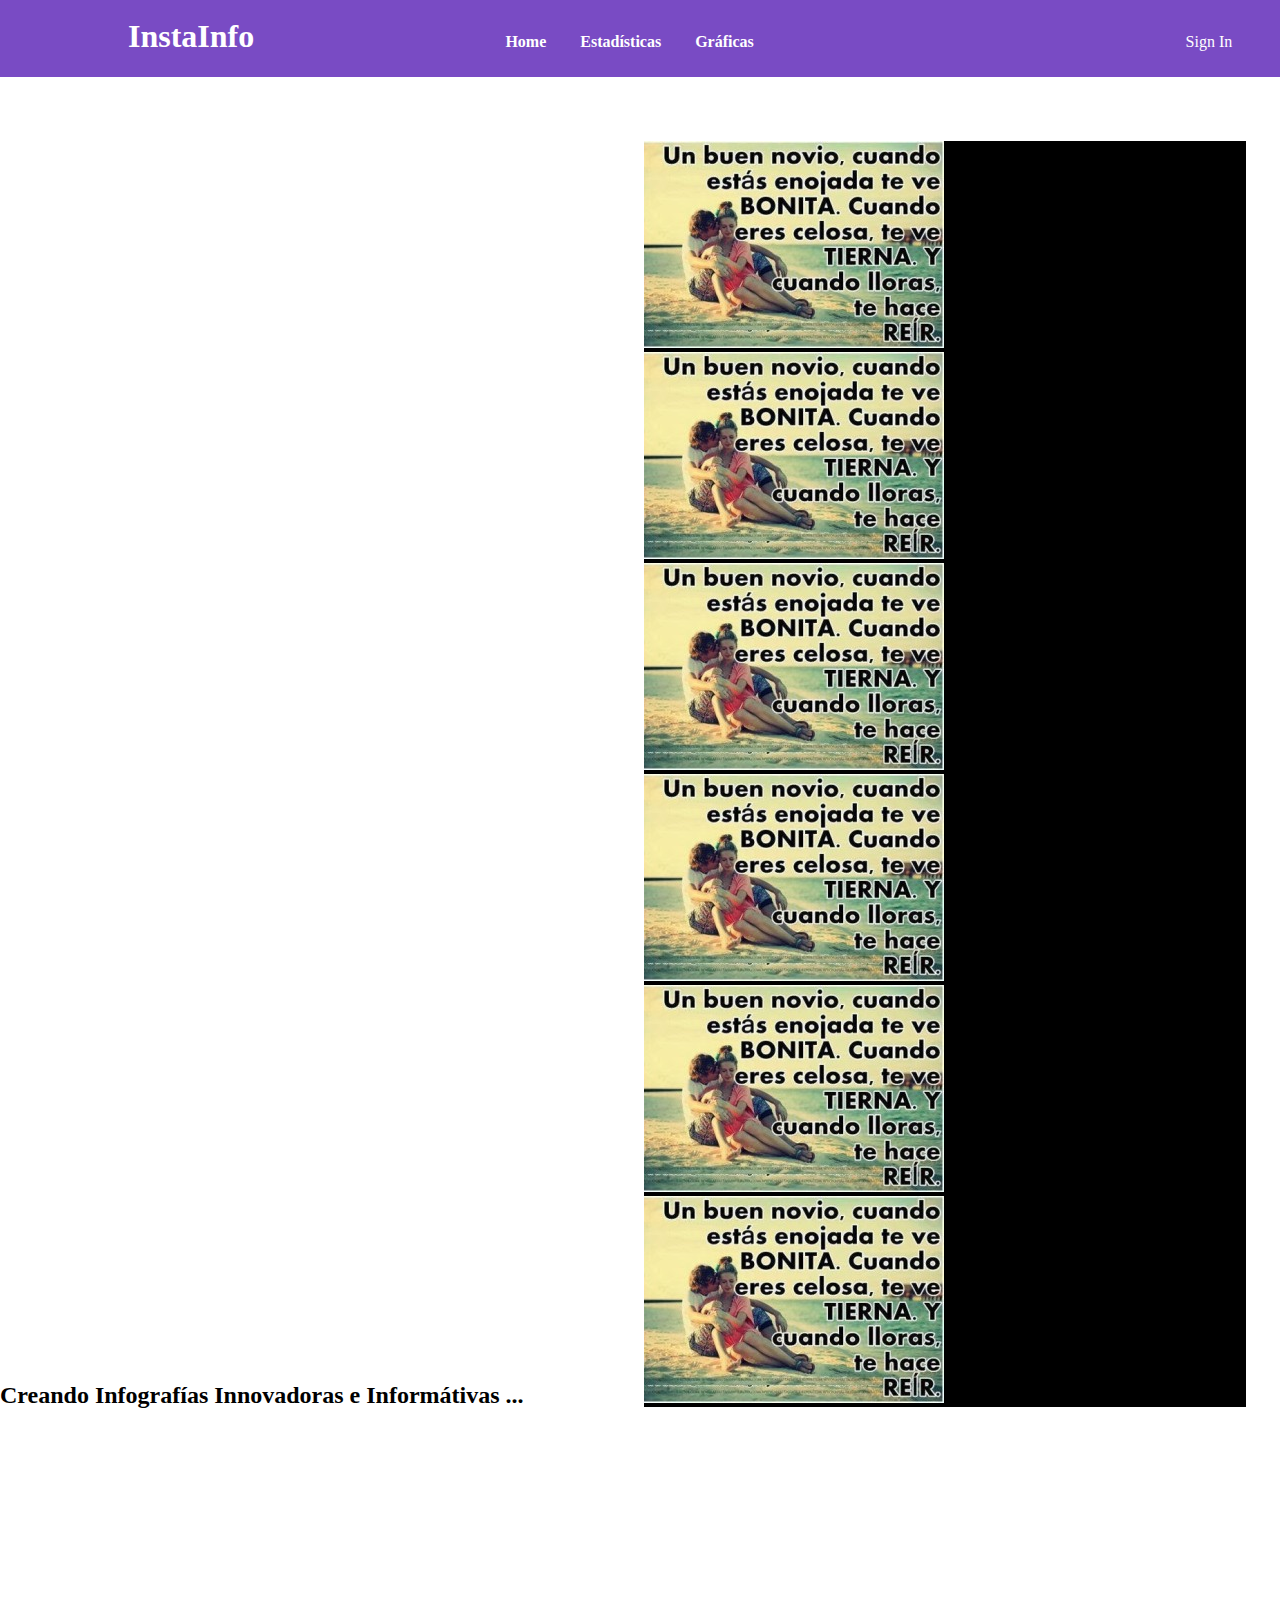
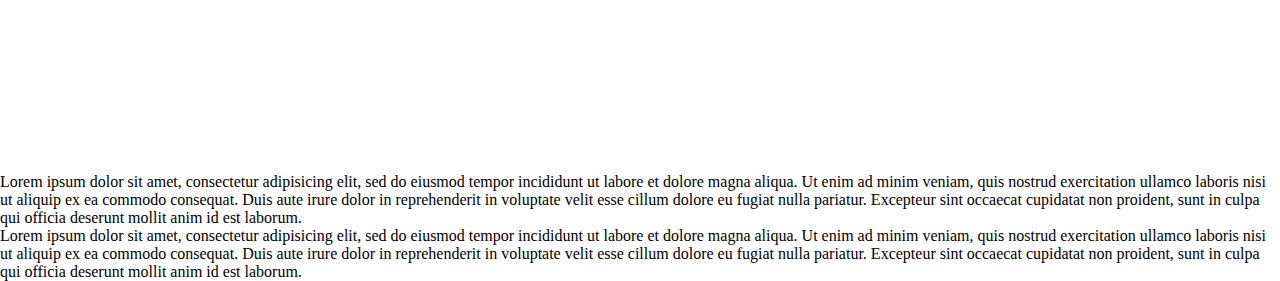
==== ingWebApp/templates/indecopia.html @ 33dca32b "Agregando el index principal" ====
<!DOCTYPE html>
<html>
<head>
	<title>InstaInfo</title>
	<link rel="stylesheet" type="text/css" href="../static/css/estilos.css">
	<meta charset="utf-8">
</head>

<header>
	<span class="titulo">
		<img src="">
		<h1>InstaInfo</h1>
	</span>

	<nav>
		 <ul id="ejm1">
            <a href="#">Home</a>
            <a href="#">Estadísticas</a>
            <a href="#">Gráficas</a>
	</nav>

	<span class="login">
		<a href="">Sign In</a>
	</span>
</header>
<body>

<section class="home">
	<section class="izquierda">
		<h2>Creando Infografías Innovadoras e Informátivas ...</h2>
	</section>

	<section class="derecha">
		<div class="content-all">
			<div class="content-carrousel">
				<figure><img src="../static/image/CU_5minutos.jpg"></figure>
				<figure><img src="../static/image/CU_5minutos.jpg"></figure>
				<figure><img src="../static/image/CU_5minutos.jpg"></figure>
				<figure><img src="../static/image/CU_5minutos.jpg"></figure>
				<figure><img src="../static/image/CU_5minutos.jpg"></figure>
				<figure><img src="../static/image/CU_5minutos.jpg"></figure>
			</div>
		</div>
	</section>
</section>


<section class="estadisticas">
<div id="grafico1">
	<script>
	window.onload = function() {

	var chart = new CanvasJS.Chart("grafico1", {
		theme: "light2", // "light1", "light2", "dark1", "dark2"
		exportEnabled: true,
		animationEnabled: true,
		title: {
			text: "Desktop Browser Market Share in 2016"
		},
		data: [{
			type: "pie",
			startAngle: 25,
			toolTipContent: "<b>{label}</b>: {y}%",
			showInLegend: "true",
			legendText: "{label}",
			indexLabelFontSize: 16,
			indexLabel: "{label} - {y}%",
			dataPoints: [
				{ y: 51.08, label: "Chrome" },
				{ y: 27.34, label: "Internet Explorer" },
				{ y: 10.62, label: "Firefox" },
				{ y: 5.02, label: "Microsoft Edge" },
				{ y: 4.07, label: "Safari" },
				{ y: 1.22, label: "Opera" },
				{ y: 0.44, label: "Others" }
			]
		}]
	});
	chart.render();

	}
	</script>
</div>

	<span>
		<p>Lorem ipsum dolor sit amet, consectetur adipisicing elit, sed do eiusmod
		tempor incididunt ut labore et dolore magna aliqua. Ut enim ad minim veniam,
		quis nostrud exercitation ullamco laboris nisi ut aliquip ex ea commodo
		consequat. Duis aute irure dolor in reprehenderit in voluptate velit esse
		cillum dolore eu fugiat nulla pariatur. Excepteur sint occaecat cupidatat non
		proident, sunt in culpa qui officia deserunt mollit anim id est laborum.</p>
	</span>
</section>

<section class="graficas">
	<span>
		<p>Lorem ipsum dolor sit amet, consectetur adipisicing elit, sed do eiusmod
		tempor incididunt ut labore et dolore magna aliqua. Ut enim ad minim veniam,
		quis nostrud exercitation ullamco laboris nisi ut aliquip ex ea commodo
		consequat. Duis aute irure dolor in reprehenderit in voluptate velit esse
		cillum dolore eu fugiat nulla pariatur. Excepteur sint occaecat cupidatat non
		proident, sunt in culpa qui officia deserunt mollit anim id est laborum.</p>
	</span>
</section>

<footer>
	
</footer>

</body>

</html>

<script src="https://canvasjs.com/assets/script/canvasjs.min.js"></script>
---- ingWebApp/static/css/estilos.css ----
*{
	margin: 0px;
	padding: 0px;
	box-sizing: border-box;
}

header{
	width: 100%;
	color: white;
	display: inline-block;
	background: #794bc4;
	padding-bottom: 1%;
}

header span h1:hover{
	color: #FFD743;
}

header .titulo{
	width: 20%;
	margin-left: 10%;
	display: inline-block;
}



header nav{
	width: 35%;
	margin-left: 8%;
	display: inline-block;
	text-decoration: none;
}


header nav a{
	text-decoration: none;
	color: white;
	margin-left: 10%;
    position: relative;
    font-weight:bold;
    margin: 0px 15px;
}

a:after{
    position: absolute;
    bottom: 7px;
    left: 0px;
    width: 100%;
    height: 4px;
    background-color: #FFD743;
    content: "";
    opacity: 0;
    transition: opacity 0.3s ease 0s, transform 0.3s ease 0s;
    transform: translateY(20px);        
}

a:hover:after{
    opacity:1;
    transform: translateY(15px)
}

header .login a{
	width: 7%;
	margin-left: 18%;
	display: inline-block;
	text-decoration: none;
	color: white;
	padding: 1%;
}

header .login a:hover{
	display: inline-block;
	border: 2px solid #FFD743;
	border-radius: 20px;
}

body{
	width: 100%;
	background: white;
	margin: 0px;
	padding: 0px;
	display: inline-block;
}

.home{
	width: 100%;
	margin-top: 5%;
	margin-bottom: 5%;
	display: block;
}

.izquierda{
	width: 50%;
	display: inline-block;
}

.izquierda h2 {
  animation-duration: 12s;
  animation-name: slidein;
  animation-iteration-count: infinite;
}

@keyframes slidein {
  from {
    margin-left: 48%;
    width: 48%; 
  }

  to {
    margin-left: 0%;
    width: 50%;
  }
}



.derecha{
	width: 47%;
	background: black;
	display: inline-block;
}



.estadisticas{
	width: 100%;
}

#grafico1{
	width: 50%;
	height: 300px;
}



.graficas{
	width: 100%;
}

#grafico2{
	width: 50%;
	height: 300px;
}

hr{
	color: #794bc4;
	size: "30";
}


footer{
	width: 100%;
	color: white;
	display: block;
	background: #794bc4;
}

.colu1{
	width: 70%;
	display: inline-block;
	text-align: center;
	margin-top: 2%;
}

.fo1{
	width: 20%;
	display: inline-block;
	margin-top: 5%;
	margin-right: 5%;
	margin-left: 5%;
}



.colu2{
	width: 28%;
	display: inline-block;
	vertical-align: top;
	margin-top: 2%;
	text-align: center;
}
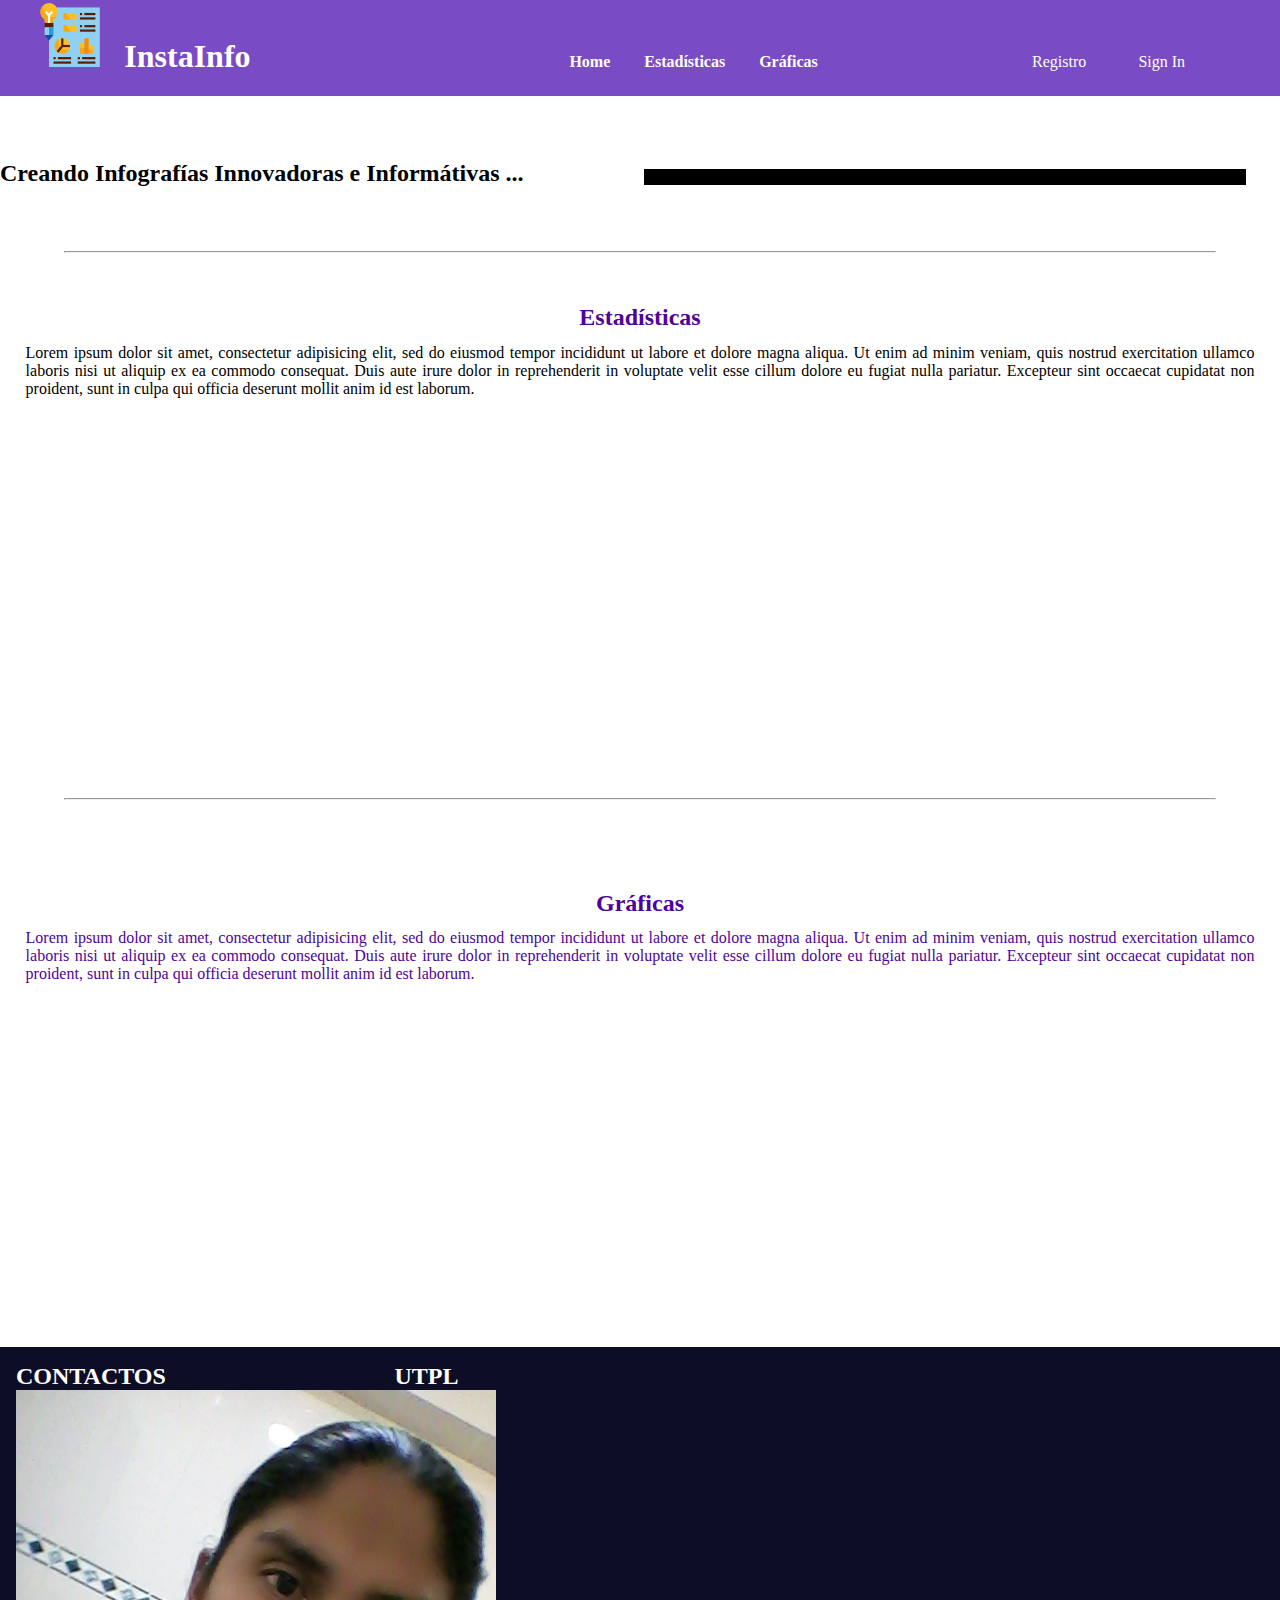
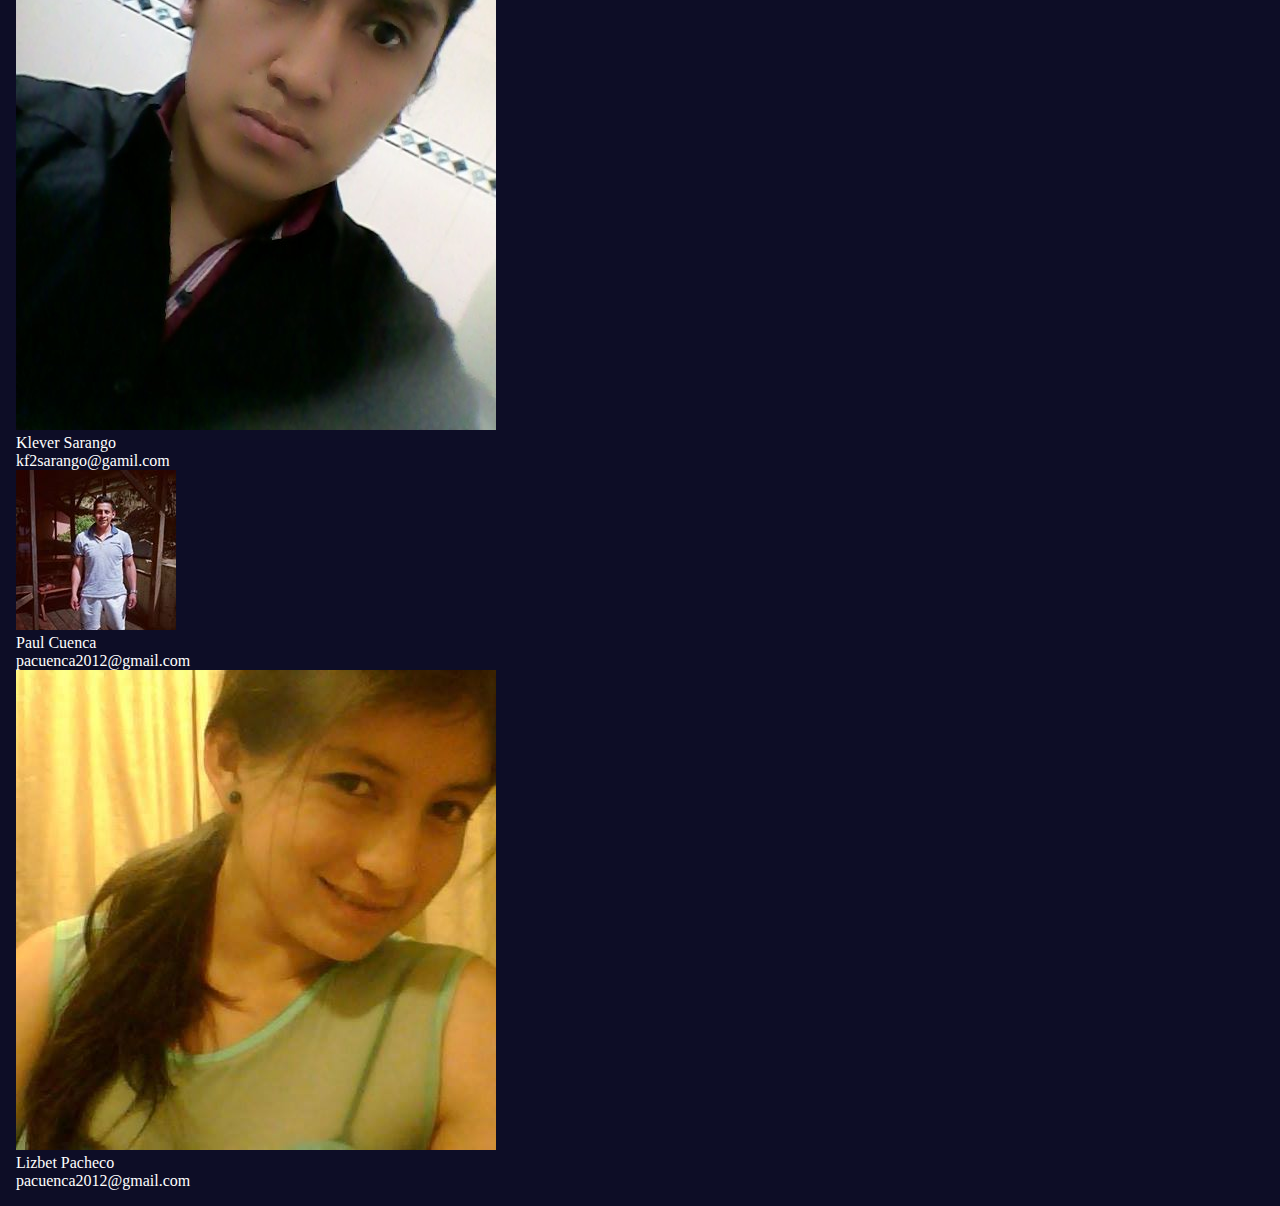
==== commit eb87843f: "Agregando estilos de footer y archivos html" ====
--- a/ingWebApp/templates/indecopia.html
+++ b/ingWebApp/templates/indecopia.html
@@ -3,12 +3,13 @@
 <head>
 	<title>InstaInfo</title>
 	<link rel="stylesheet" type="text/css" href="../static/css/estilos.css">
+	<link rel="icon" type="image/png" href="../static/image/inf.png" />
 	<meta charset="utf-8">
 </head>
 
 <header>
 	<span class="titulo">
-		<img src="">
+		<img src="../static/image/in.png">
 		<h1>InstaInfo</h1>
 	</span>
 
@@ -20,7 +21,8 @@
 	</nav>
 
 	<span class="login">
-		<a href="">Sign In</a>
+		<a href="#">Registro</a>
+		<a href="% url 'login' %">Sign In</a>
 	</span>
 </header>
 <body>
@@ -31,57 +33,13 @@
 	</section>
 
 	<section class="derecha">
-		<div class="content-all">
-			<div class="content-carrousel">
-				<figure><img src="../static/image/CU_5minutos.jpg"></figure>
-				<figure><img src="../static/image/CU_5minutos.jpg"></figure>
-				<figure><img src="../static/image/CU_5minutos.jpg"></figure>
-				<figure><img src="../static/image/CU_5minutos.jpg"></figure>
-				<figure><img src="../static/image/CU_5minutos.jpg"></figure>
-				<figure><img src="../static/image/CU_5minutos.jpg"></figure>
-			</div>
-		</div>
+		<h5>derecha</h5>
 	</section>
 </section>
-
+<hr/>
 
 <section class="estadisticas">
-<div id="grafico1">
-	<script>
-	window.onload = function() {
-
-	var chart = new CanvasJS.Chart("grafico1", {
-		theme: "light2", // "light1", "light2", "dark1", "dark2"
-		exportEnabled: true,
-		animationEnabled: true,
-		title: {
-			text: "Desktop Browser Market Share in 2016"
-		},
-		data: [{
-			type: "pie",
-			startAngle: 25,
-			toolTipContent: "<b>{label}</b>: {y}%",
-			showInLegend: "true",
-			legendText: "{label}",
-			indexLabelFontSize: 16,
-			indexLabel: "{label} - {y}%",
-			dataPoints: [
-				{ y: 51.08, label: "Chrome" },
-				{ y: 27.34, label: "Internet Explorer" },
-				{ y: 10.62, label: "Firefox" },
-				{ y: 5.02, label: "Microsoft Edge" },
-				{ y: 4.07, label: "Safari" },
-				{ y: 1.22, label: "Opera" },
-				{ y: 0.44, label: "Others" }
-			]
-		}]
-	});
-	chart.render();
-
-	}
-	</script>
-</div>
-
+	<h2>Estadísticas</h2>
 	<span>
 		<p>Lorem ipsum dolor sit amet, consectetur adipisicing elit, sed do eiusmod
 		tempor incididunt ut labore et dolore magna aliqua. Ut enim ad minim veniam,
@@ -90,9 +48,49 @@
 		cillum dolore eu fugiat nulla pariatur. Excepteur sint occaecat cupidatat non
 		proident, sunt in culpa qui officia deserunt mollit anim id est laborum.</p>
 	</span>
+	<div id="grafico1">
+		<script>
+		window.onload = function() {
+
+		var chart = new CanvasJS.Chart("grafico1", {
+			theme: "light2", // "light1", "light2", "dark1", "dark2"
+			exportEnabled: true,
+			animationEnabled: true,
+			title: {
+				text: "Desktop Browser Market Share in 2016"
+			},
+			data: [{
+				type: "pie",
+				startAngle: 25,
+				toolTipContent: "<b>{label}</b>: {y}%",
+				showInLegend: "true",
+				legendText: "{label}",
+				indexLabelFontSize: 16,
+				indexLabel: "{label} - {y}%",
+				dataPoints: [
+					{ y: 51.08, label: "Chrome" },
+					{ y: 27.34, label: "Internet Explorer" },
+					{ y: 10.62, label: "Firefox" },
+					{ y: 5.02, label: "Microsoft Edge" },
+					{ y: 4.07, label: "Safari" },
+					{ y: 1.22, label: "Opera" },
+					{ y: 0.44, label: "Others" }
+				]
+			}]
+		});
+		chart.render();
+
+		}
+
+		</script>
+	</div>
+
+	
 </section>
+<hr/>
 
 <section class="graficas">
+	<h2>Gráficas</h2>
 	<span>
 		<p>Lorem ipsum dolor sit amet, consectetur adipisicing elit, sed do eiusmod
 		tempor incididunt ut labore et dolore magna aliqua. Ut enim ad minim veniam,
@@ -101,14 +99,43 @@
 		cillum dolore eu fugiat nulla pariatur. Excepteur sint occaecat cupidatat non
 		proident, sunt in culpa qui officia deserunt mollit anim id est laborum.</p>
 	</span>
+
+	<div id="grafico2">
+		
+	</div>
 </section>
 
 <footer>
-	
+	<section class="colu1">
+		<h2>CONTACTOS</h2>
+		<section class="fo1">
+			<img src="../static/image/klever.jpg">
+			<div>Klever Sarango<br>
+			    kf2sarango@gamil.com</div>
+		</section>
+
+		<section class="fo1">
+			<img src="../static/image/paul.jpg">
+			<div>Paul Cuenca<br>
+			     pacuenca2012@gmail.com</div>
+		</section>
+
+		<section class="fo1">
+			<img src="../static/image/liz.jpg">
+			<div>Lizbet Pacheco<br>
+			     pacuenca2012@gmail.com</div>
+		</section>
+		
+	</section>
+
+	<section class="colu2">
+		<h2>UTPL</h2>
+	</section>
+
 </footer>
 
 </body>
 
 </html>
 
-<script src="https://canvasjs.com/assets/script/canvasjs.min.js"></script>+<script src="https://canvasjs.com/assets/script/canvasjs.min.js"></script>
--- a/ingWebApp/static/css/estilos.css
+++ b/ingWebApp/static/css/estilos.css
@@ -18,15 +18,26 @@
 
 header .titulo{
 	width: 20%;
-	margin-left: 10%;
-	display: inline-block;
+	margin-left: 3%;
+	display: inline-block;
+}
+
+.titulo img{
+	display: inline-block;
+	margin-top: 1%;
+	margin-right: 7%;
+}
+
+.titulo h1{
+	display: inline-block;
+	vertical-align: center;
 }
 
 
 
 header nav{
 	width: 35%;
-	margin-left: 8%;
+	margin-left: 20%;
 	display: inline-block;
 	text-decoration: none;
 }
@@ -61,7 +72,7 @@
 
 header .login a{
 	width: 7%;
-	margin-left: 18%;
+	margin-left: 1%;
 	display: inline-block;
 	text-decoration: none;
 	color: white;
@@ -124,17 +135,36 @@
 
 .estadisticas{
 	width: 100%;
+	margin-top: 2%;
+	margin-bottom: 3%;
+	text-align: justify;
+	padding: 2%;
+}
+
+.estadisticas h2{
+	text-align: center;
+	padding-bottom: 1%;
+	color: #4f0299;
 }
 
 #grafico1{
 	width: 50%;
 	height: 300px;
-}
-
-
+	margin-top: 3%;
+}
 
 .graficas{
 	width: 100%;
+	margin-top: 5%;
+	margin-bottom: 3%;
+	text-align: justify;
+	padding: 2%;
+	color: #4f0299;
+}
+
+.graficas h2{
+	text-align: center;
+	padding-bottom: 1%;
 }
 
 #grafico2{
@@ -143,41 +173,54 @@
 }
 
 hr{
+	width: 90%;
 	color: #794bc4;
 	size: "30";
+	margin: auto;
 }
 
 
 footer{
-	width: 100%;
-	color: white;
-	display: block;
-	background: #794bc4;
+  width: 100%;
+  clear: both;
+  padding: 1em; 0
+  overflow: hidden;
+  background-color: #0d0d26;
+  color: #fff;
+  margin-top: 2%;
 }
 
 .colu1{
-	width: 70%;
-	display: inline-block;
-	text-align: center;
-	margin-top: 2%;
-}
-
-.fo1{
-	width: 20%;
-	display: inline-block;
-	margin-top: 5%;
-	margin-right: 5%;
-	margin-left: 5%;
-}
-
-
+	width: 30%;
+	display: inline-block;
+}
 
 .colu2{
 	width: 28%;
+	margin-right: 2%;
 	display: inline-block;
 	vertical-align: top;
-	margin-top: 2%;
-	text-align: center;
-}
-
-
+}
+
+.colu3{
+	width: 30%;
+	margin-right: 2%;
+	display: inline-block;
+	vertical-align: top;	
+}
+
+.social ul {
+    list-style: none;
+    display: inline-block; 
+}
+
+.social ul li a {
+    display: inline-block;
+    text-decoration: none;
+    -webkit-transition: all 500ms ease;
+    -o-transition: all 500ms ease;
+    transition: all 500ms ease; 
+}
+
+
+
